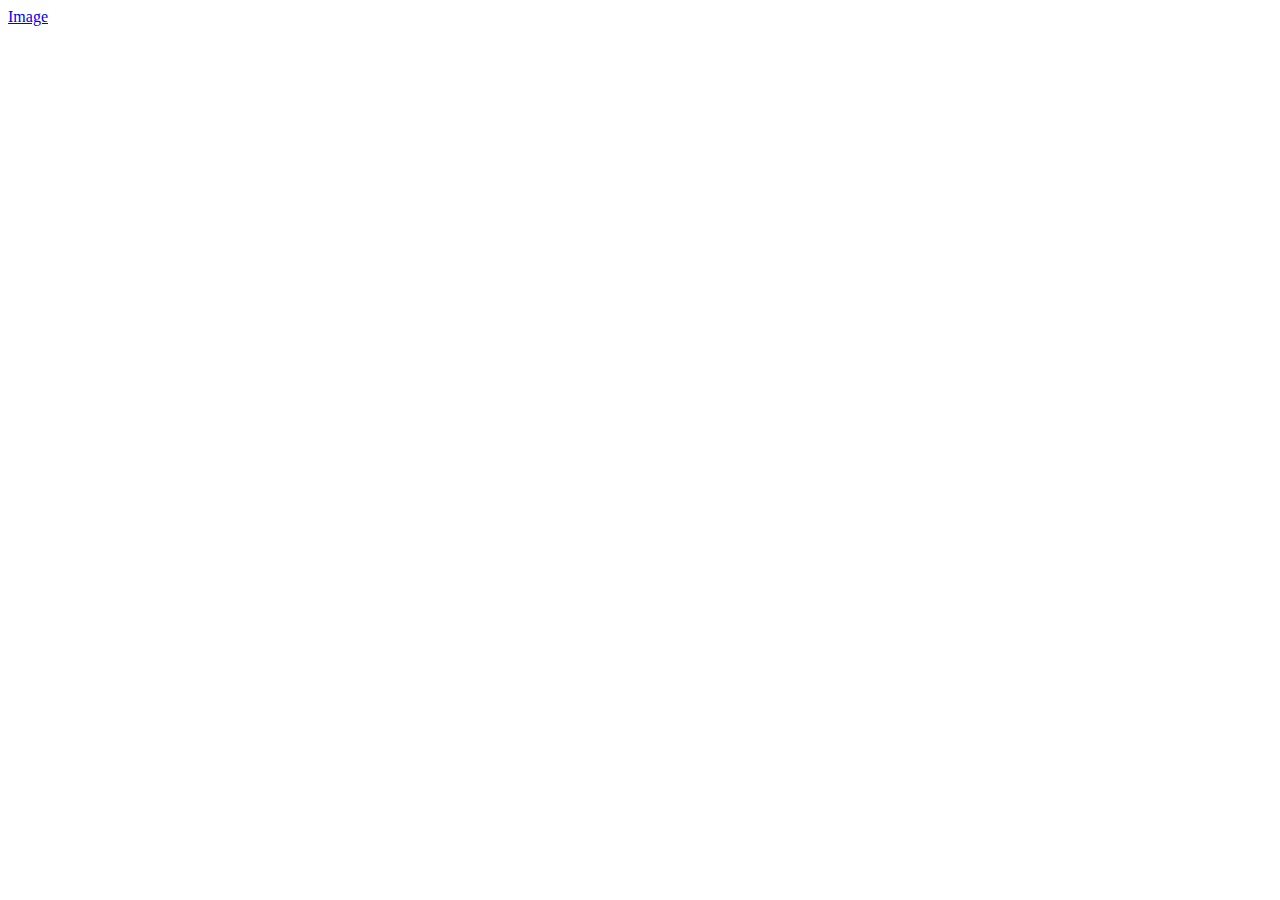
==== index.html @ c2dcc85e "index" ====
<!DOCTYPE html>
<html lang="en">
<head>
  <meta charset="UTF-8">
  <meta name="viewport" content="width=device-width, initial-scale=1.0">
  <title>Document</title>
</head>
<body>
  <a href="./ImageManipulator/index.html">Image</a>
</body>
</html>
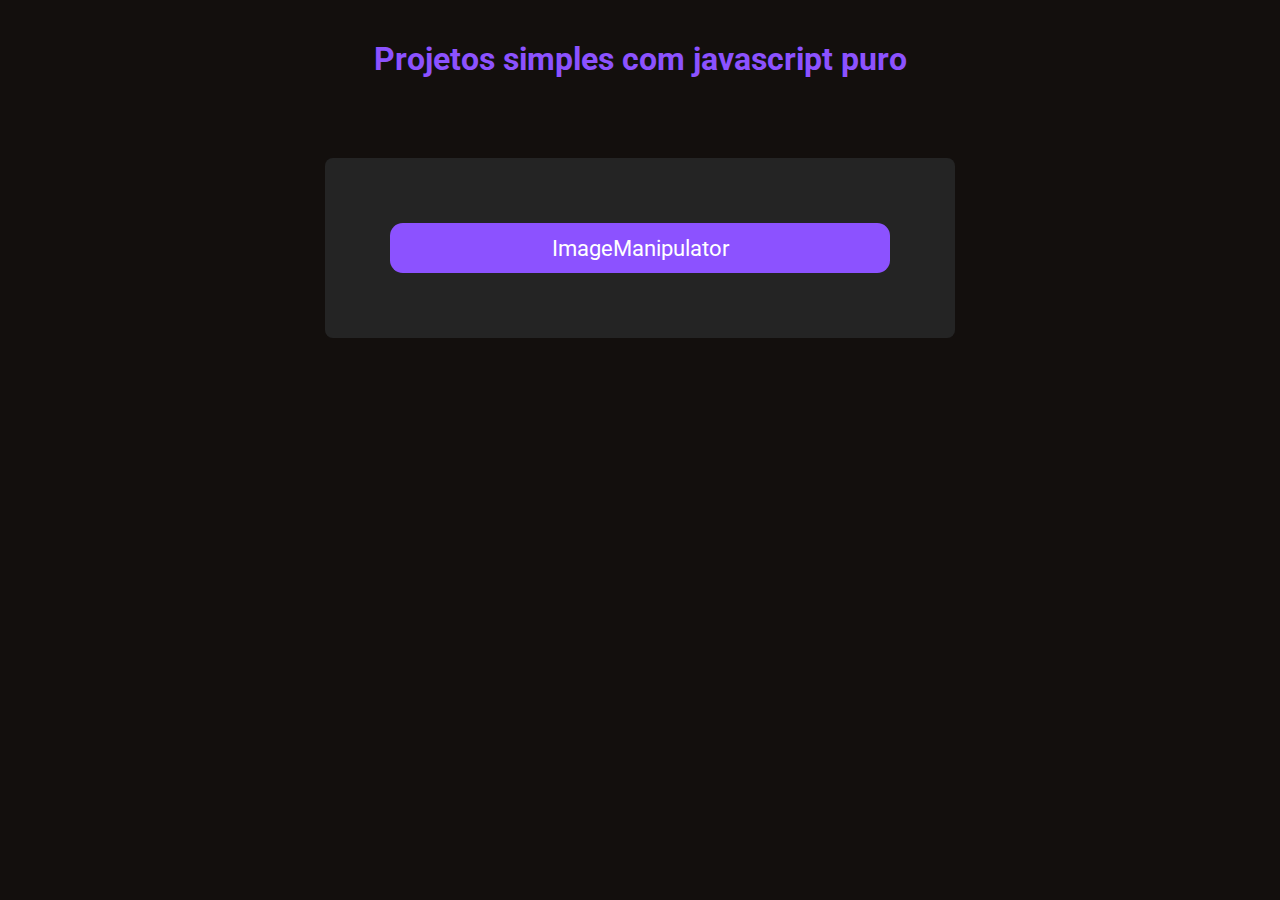
==== commit 267ebff5: "readme" ====
--- a/index.html
+++ b/index.html
@@ -4,8 +4,12 @@
   <meta charset="UTF-8">
   <meta name="viewport" content="width=device-width, initial-scale=1.0">
   <title>Document</title>
+  <link rel="stylesheet" href="./style.css">
 </head>
 <body>
-  <a href="./ImageManipulator/index.html">Image</a>
+  <h1>Projetos simples com javascript puro</h1>
+  <div>
+    <a href="./ImageManipulator/index.html">ImageManipulator</a>
+  </div>
 </body>
 </html>--- a/style.css
+++ b/style.css
@@ -0,0 +1,60 @@
+@import url(https://fonts.googleapis.com/css?family=Roboto:400,700,300);
+
+* {
+  margin: 0;
+  padding: 0;
+  box-sizing: border-box;
+}
+
+*, button, input {
+  font-family: 'Roboto', sans-serif;
+}
+
+body {
+  height: 100vh;
+  background-color: #130f0d;
+  display: flex;
+  flex-direction: column;
+  align-items: center;
+  
+}
+
+h1 {
+  color: #8C52FF;
+  margin-top: 40px;
+}
+
+a {
+  width: 500px;
+  height: 50px;
+  margin: 15px;
+    border-radius: 0.8rem;
+    font-size: 22px;
+
+    display: flex;
+    align-items: center;
+    justify-content: center;
+
+    text-decoration: none;
+    color: #fff;
+
+    transition: background-color 0.2s;
+    background-color: #8C52FF;  
+}
+
+a:hover {
+  background-color: #7544D6;
+}
+
+div {
+  margin: 80px auto;
+  padding: 50px;
+  max-width: 730px;
+  background: #242424;
+  border-radius: 8px;
+
+  display: flex;
+  flex-direction: column;
+}
+
+
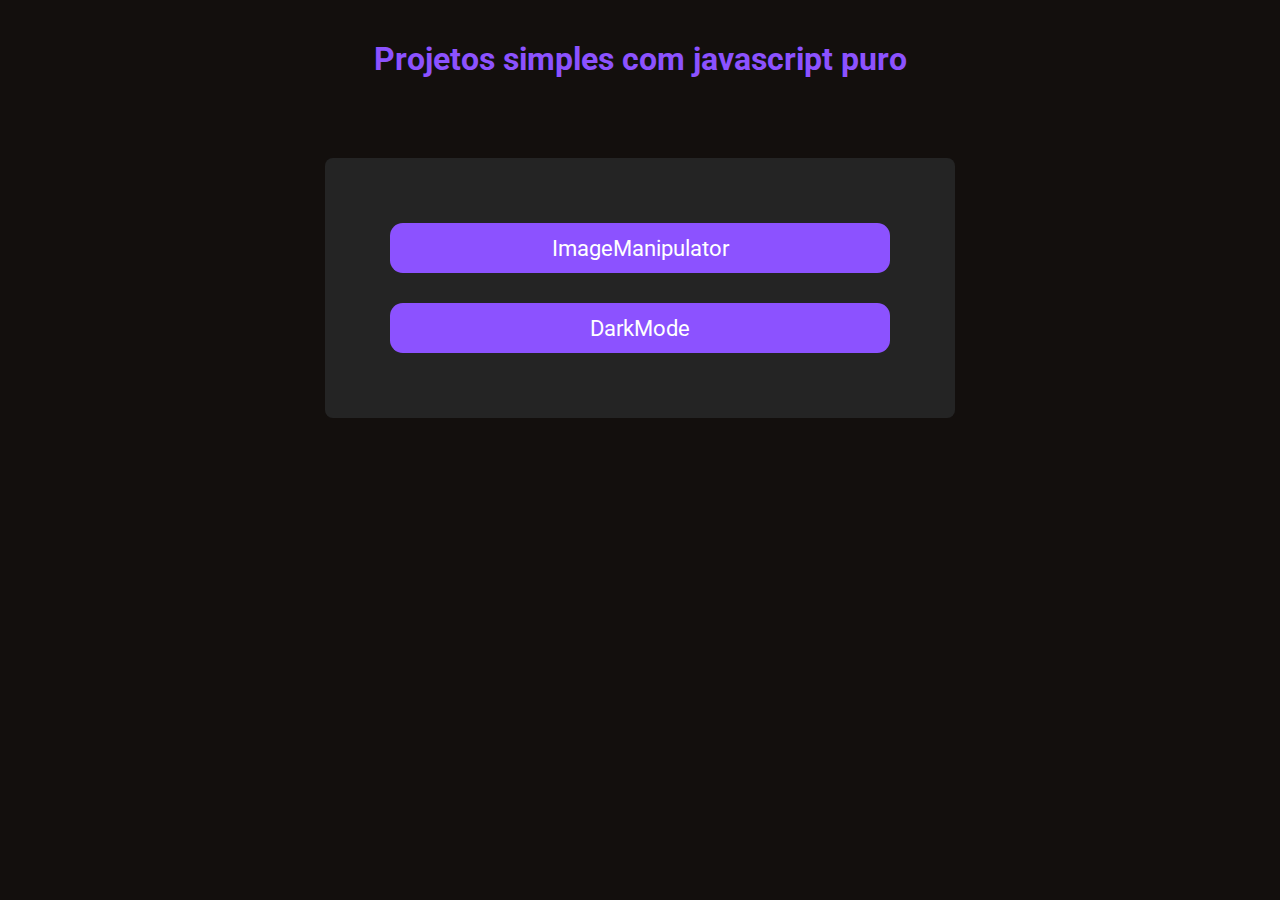
==== commit ee8cb0a1: "readme" ====
--- a/index.html
+++ b/index.html
@@ -10,6 +10,7 @@
   <h1>Projetos simples com javascript puro</h1>
   <div>
     <a href="./ImageManipulator/index.html">ImageManipulator</a>
+    <a href="./DarkMode/index.html">DarkMode</a>
   </div>
 </body>
 </html>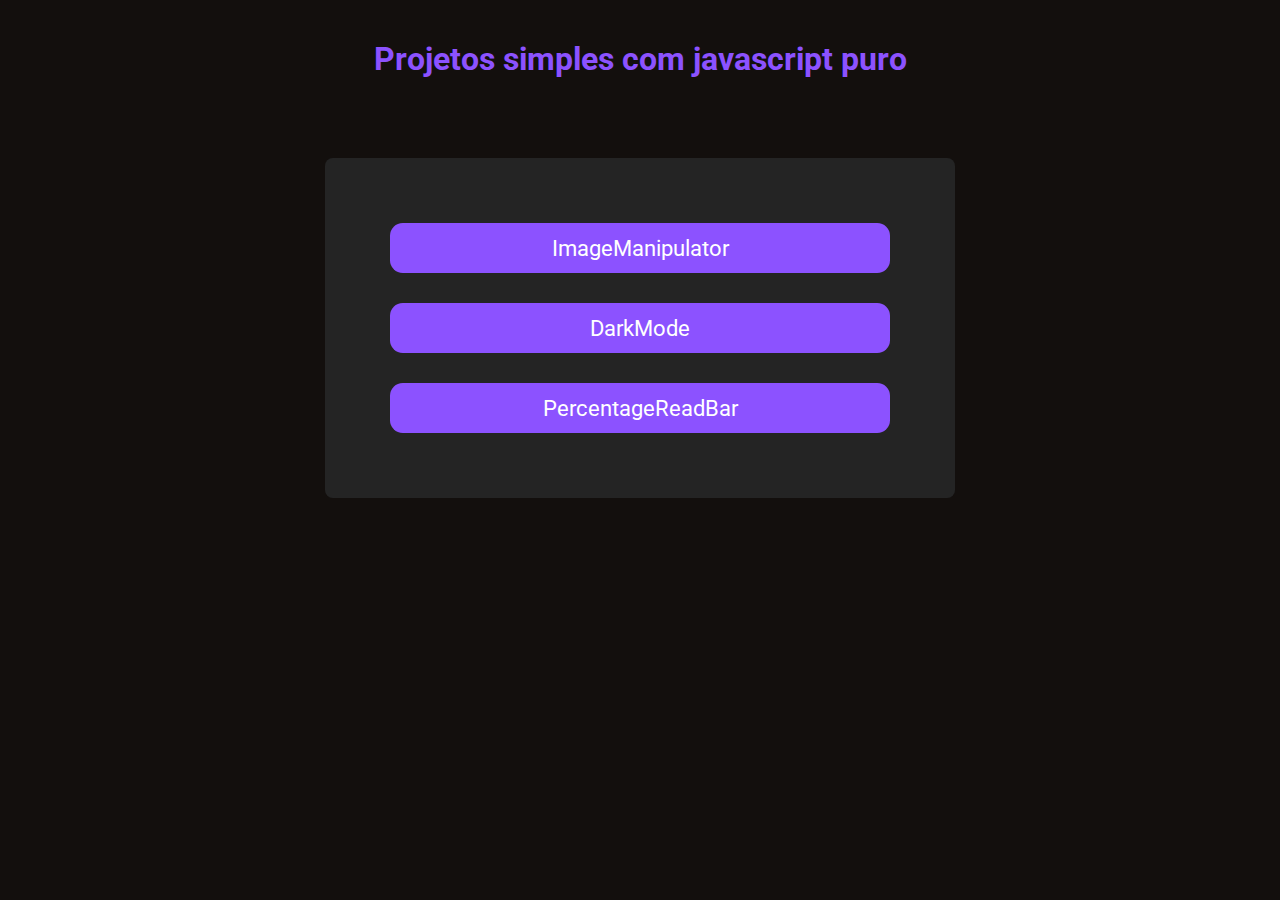
==== commit 35d59e11: "index" ====
--- a/index.html
+++ b/index.html
@@ -11,6 +11,7 @@
   <div>
     <a href="./ImageManipulator/index.html">ImageManipulator</a>
     <a href="./DarkMode/index.html">DarkMode</a>
+    <a href="./PercentageReadBar/">PercentageReadBar</a>
   </div>
 </body>
 </html>